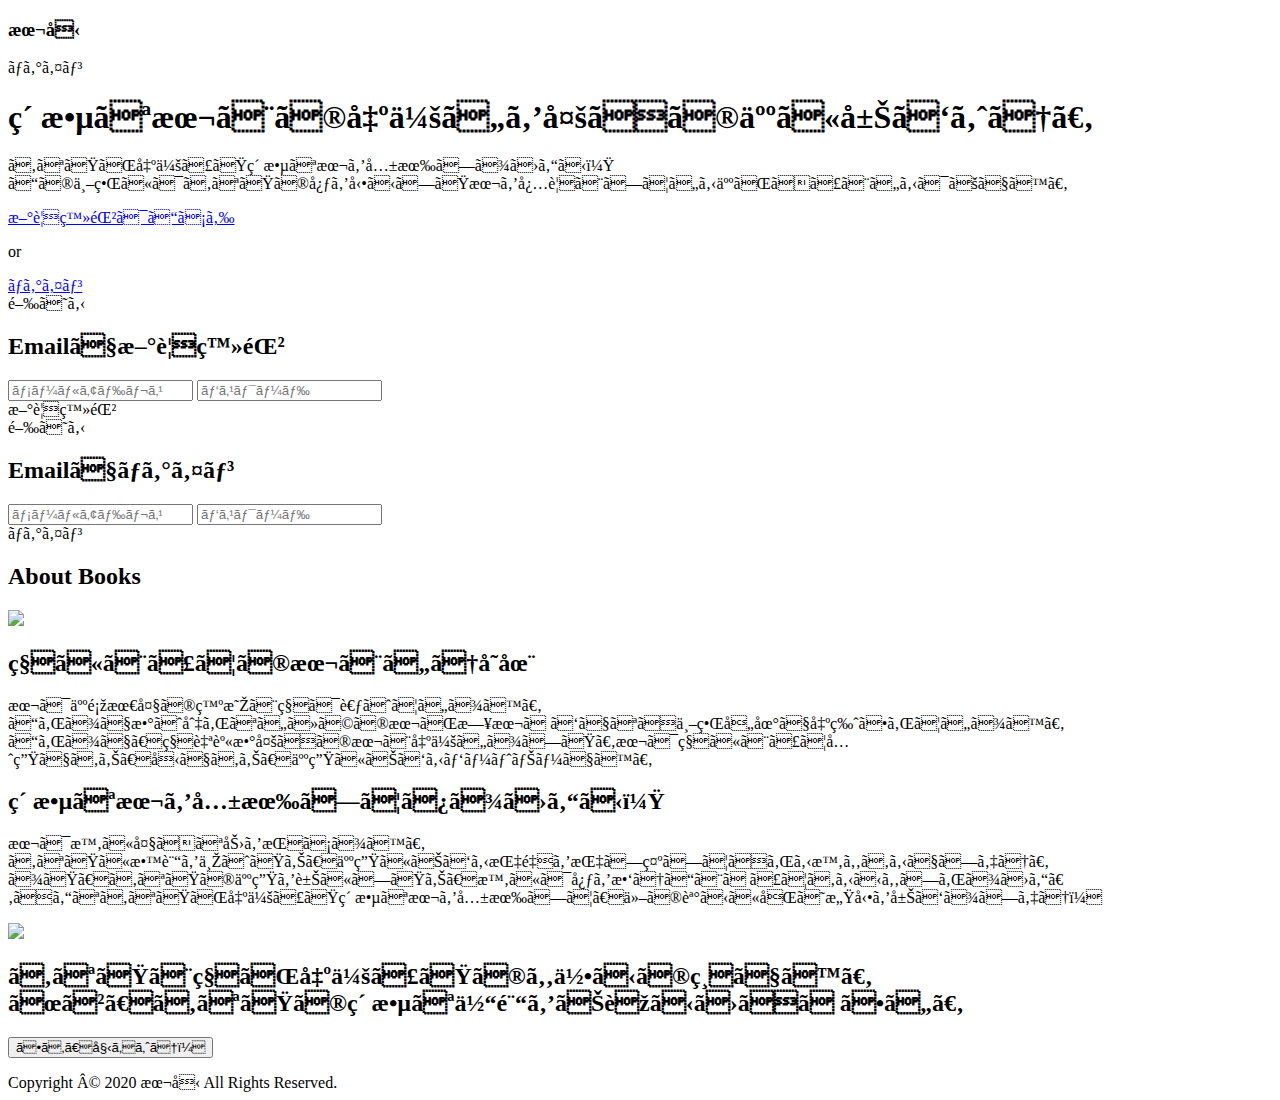
==== index.html @ 760a4c76 "Create index.html" ====
<!DOCTYPE html>
<html>
  <head>
    <title>本でつなぐ</title>
    <meta charset="uft-8">
    <meta name="viewport" content="width=device-width, initial-scale=1, shrink-to-fit=no">
    <link rel="stylesheet" href="css/stylesheet.css">
    <link rel="stylesheet" href="css/responsive.css">
    <script src="https://ajax.googleapis.com/ajax/libs/jquery/2.1.4/jquery.min.js"></script>
  </head>
  <body>
    <header>
      <div class="header-contents">
        <div class="container">
          <div class="header-name">
            <h3>本友</h3>
          </div>
          <div class="header-right">
            <div class="header-login login">ログイン</div>
          </div>
        </div>
      </div>
    </header>
    <div class="top-wrapper">
      <div class="container">
        <h1>素敵な本との出会いを多くの人に届けよう。</h1>
        <p class="contents-text">あなたが出会った素敵な本を共有しませんか？<br>この世界にはあなたの心を動かした本を必要としている人がきっといるはずです。</p>
        <a href="#" class="btn btn--orange btn--cubic btn--shadow signupbtn">新規登録はこちら</a>
        <p>or</p>
        <a href="#" class="btn btn--orange btn--cubic btn--shadow login">ログイン</a>
      </div>
    </div>
    <div class="contents">
      <div class="signup-modal-wrapper" id="show-modal">
        <div class="modal">
          <div class="close-modal">
            <div class="close-btn">閉じる</div>
          </div>
          <div id="signup-form">
            <h2>Emailで新規登録</h2>
            <form action="#">
              <input class="form-control" type="text" placeholder="メールアドレス">
              <input class="form-control" type="text" placeholder="パスワード">
              <div id="submit-btn">新規登録</div>
            </form>
          </div>
        </div>
      </div>
      </div>
      <div class="login-modal-wrapper" id="show-login-modal">
       <div class="modal">
         <div class="close-modal">
           <div class="close-btn">閉じる</div>
         </div>
         <div id="signup-form">
           <h2>Emailでログイン</h2>
           <form action="#">               
             <input class="form-control" type="text" placeholder="メールアドレス">
             <input class="form-control" type="text" placeholder="パスワード">
             <div id="submit-btn">ログイン</div>
           </form>
         </div>
       </div>
      </div>
      <div class="container">
        <h2 class="caption fadein">About Books</h2>
        <div class="contents-item fadein">
          <div>
            <img src="./css/logo1.jpg" class="contents-img">
          </div>
          <div class="contents-opinion">
            <h2>私にとっての本という存在</h2>
            <p>本は人類最大の発明と私は考えています。<br>これまで数え切れないほどの本が日本だけでなく世界各地で出版されています。<br>これまで、私自身数多くの本と出会いました。本は私にとって先生であり、友であり、人生におけるパートナーです。</p>
          </div>
        </div>
        <div class="contents-item fadein">
          <div class="contents-opinion">
            <h2>素敵な本を共有してみませんか？</h2>
            <p>本は時に大きな力を持ちます。<br>あなたに教訓を与えたり、人生における指針を指し示してくれる時もあるでしょう。<br>また、あなたの人生を豊にしたり、時には心を救うことだってあるかもしれません。そんなあなたが出会った素敵な本を共有して、他の誰かに同じ感動を届けましょう！</p>
          </div>
          <div>
            <img src="./css/logo2.jpg" class="contents-img">
          </div>
        </div>
      </div>
      <div class="message-wrapper fadein">
        <div class="container">
          <div class="message-contents">
            <h2>あなたと私が出会ったのも何かの縁です。<br>ぜひ、あなたの素敵な体験をお聞かせください。</h2>
            <input type="button" class="btn message-btn signupbtn" value="さあ、始めよう！">
          </div>
        </div>
      </div>
    </div>
    <footer>
      <p></p>Copyright © 2020 本友 All Rights Reserved.
    </footer>
    <script src="script.js"></script>
  </body>
</html>
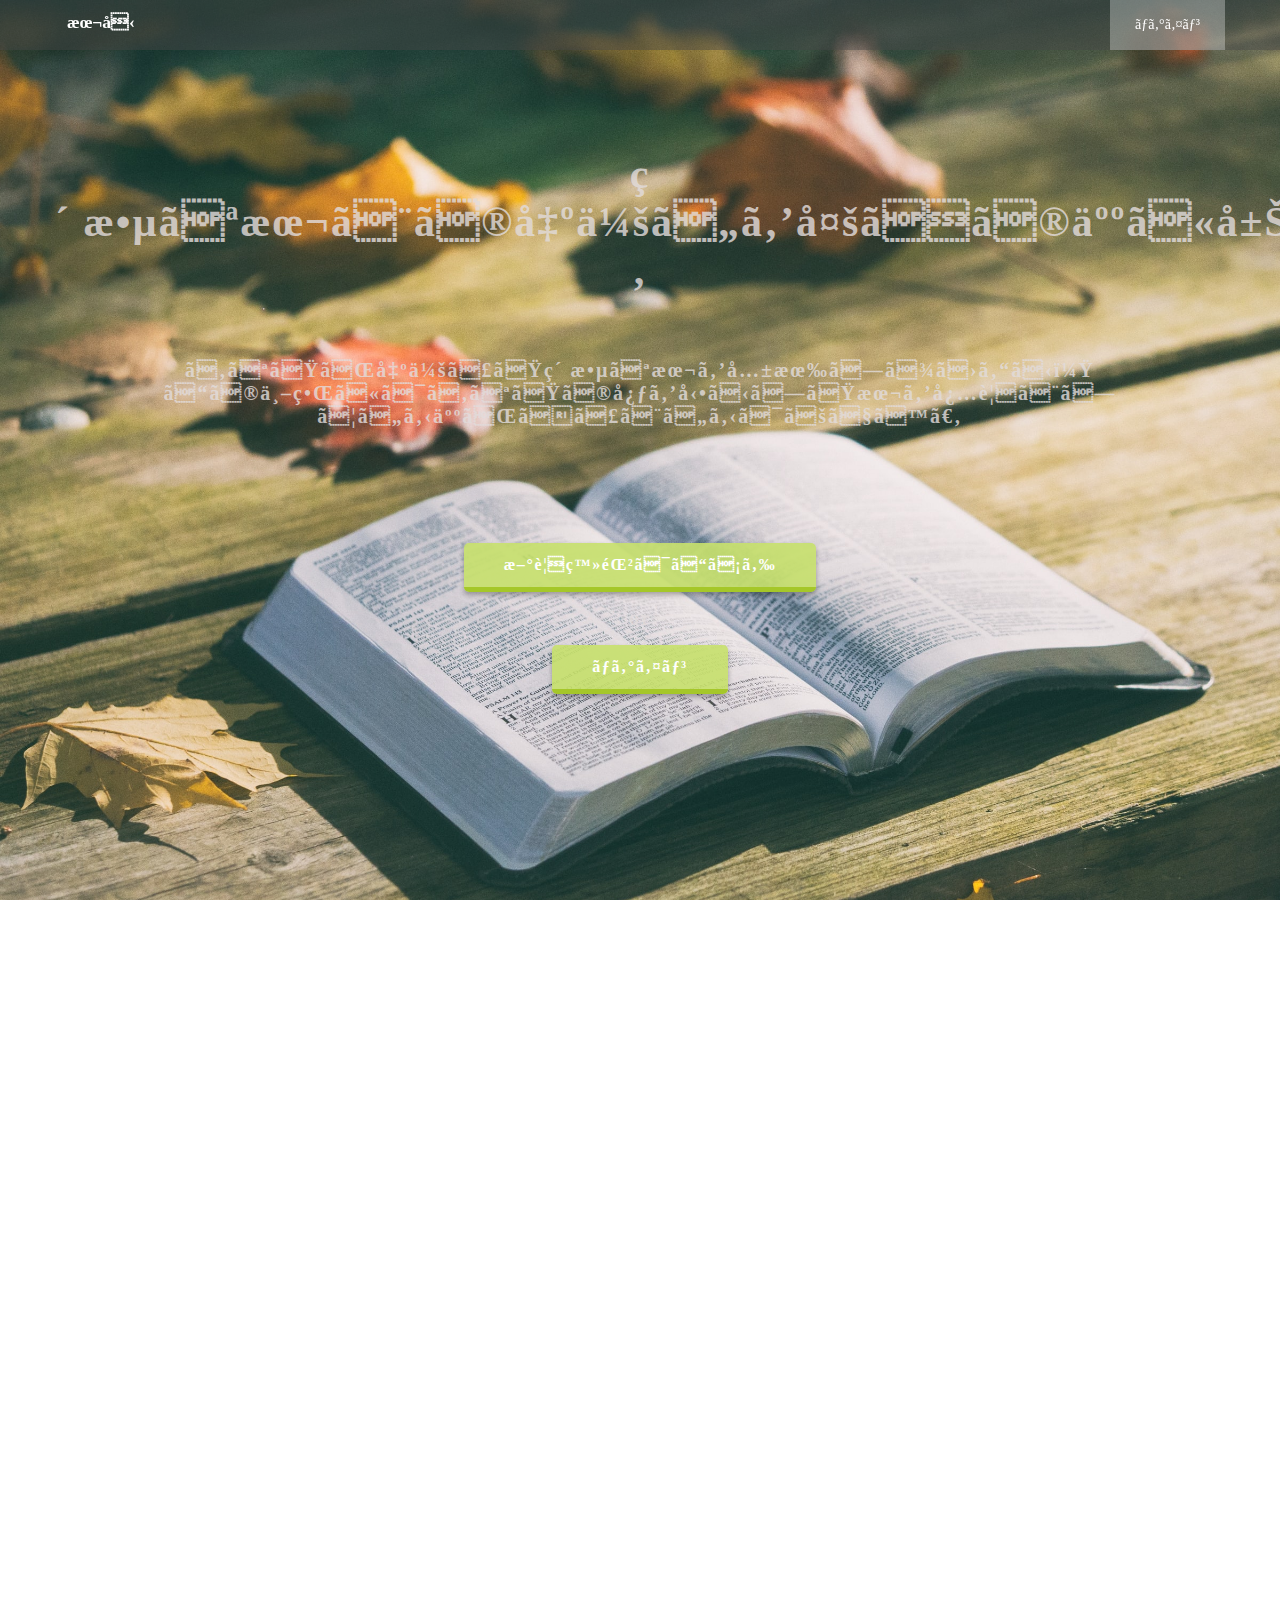
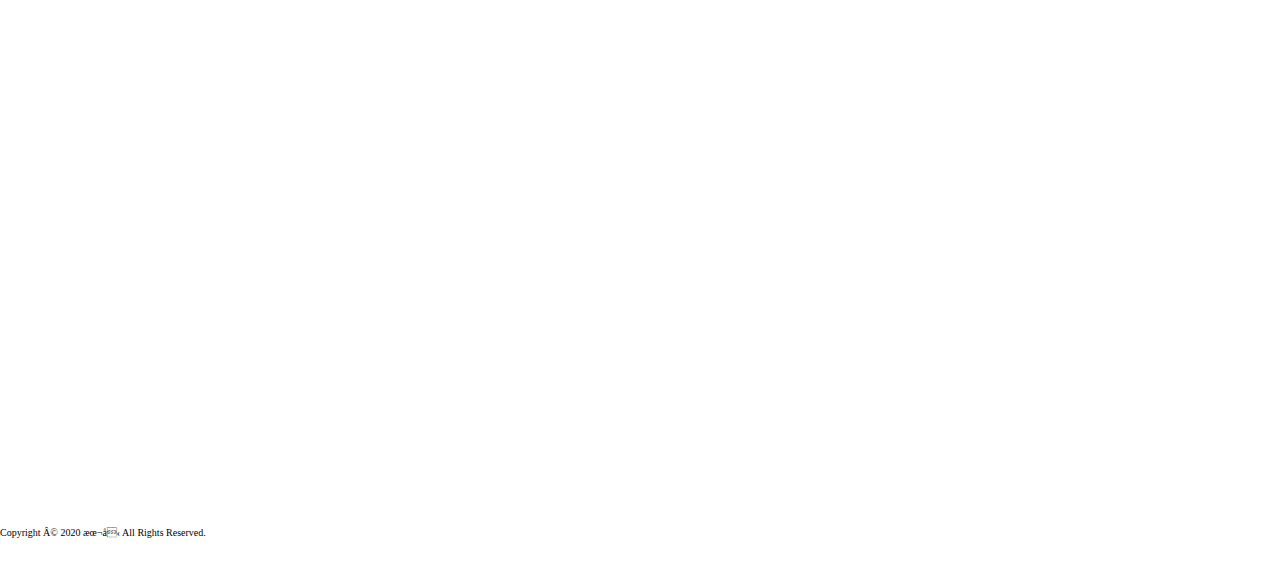
==== commit 208acfb0: "Update index.html" ====
--- a/index.html
+++ b/index.html
@@ -4,8 +4,8 @@
     <title>本でつなぐ</title>
     <meta charset="uft-8">
     <meta name="viewport" content="width=device-width, initial-scale=1, shrink-to-fit=no">
-    <link rel="stylesheet" href="css/stylesheet.css">
-    <link rel="stylesheet" href="css/responsive.css">
+    <link rel="stylesheet" href="stylesheet.css">
+    <link rel="stylesheet" href="responsive.css">
     <script src="https://ajax.googleapis.com/ajax/libs/jquery/2.1.4/jquery.min.js"></script>
   </head>
   <body>
--- a/stylesheet.css
+++ b/stylesheet.css
@@ -0,0 +1,248 @@
+html, body,
+ul, ol, li,
+h1, h2, h3, h4, h5, h6, p, div {
+  margin: 0;
+  padding: 0;
+  font-family: HiraMinProN-W3;
+}
+*,
+*:before,
+*:after {
+  -webkit-box-sizing: inherit;
+  box-sizing: inherit;
+}
+
+html {
+  -webkit-box-sizing: border-box;
+  box-sizing: border-box;
+  font-size: 62.5%;
+}
+
+.btn,
+a.btn,
+button.btn {
+  font-size: 1.6rem;
+  font-weight: 700;
+  line-height: 1.5;
+  position: relative;
+  display: inline-block;
+  padding: 1rem 4rem;
+  cursor: pointer;
+  -webkit-user-select: none;
+  -moz-user-select: none;
+  -ms-user-select: none;
+  user-select: none;
+  -webkit-transition: all 0.3s;
+  transition: all 0.3s;
+  text-align: center;
+  vertical-align: middle;
+  text-decoration: none;
+  letter-spacing: 0.1em;
+  color: #212529;
+  border-radius: 0.5rem;
+}
+
+/*.top-wrapperのcss*/
+.top-wrapper{
+  background-image: url(top-log2.jpg);
+  background-size: cover;
+  height: 900px;
+  color:rgb(226, 220, 220);
+  font-weight: bold;
+  text-align: center;
+  z-index: 10;
+}
+.container{
+  max-width: 1170px;
+  width: 100%;
+  margin:0 auto;
+}
+.container h1{
+  font-size: 42px;
+  letter-spacing: 2px;
+  padding-top: 150px;
+  padding-bottom:50px;
+  opacity: 0.8;
+}
+
+.top-wrapper p{
+  opacity: 0.8;
+  letter-spacing: 2px;
+  font-size: 20px;
+  padding-top: 15px;
+  padding-bottom: 15px;
+}
+.contents-text{
+  margin-bottom: 100px;
+}
+
+a.btn--orange {
+  color: #fff;
+  background-color: #c7e06ce7;
+  border-bottom: 5px solid #a5c729;
+}
+a.btn--orange:hover {
+  margin-top: 3px;
+  color: #fff;
+  background: #c3e93b;
+  border-bottom: 2px solid #a5c729;
+}
+a.btn--shadow {
+  -webkit-box-shadow: 0 3px 5px rgba(0, 0, 0, .3);
+  box-shadow: 0 3px 5px rgba(0, 0, 0, .3);
+}
+/*modalのcss*/
+.signup-modal-wrapper, .login-modal-wrapper{
+  display: none;
+  position: fixed;
+  top: 0;
+  right: 0;
+  bottom: 0;
+  left: 0;
+  background-color: rgba(0, 0, 0, 0.6);
+  z-index: 100;
+}
+
+.modal {
+  position: absolute;
+  top: 20%;
+  left: 34%;
+  background-color: #e6ecf0;
+  padding: 20px 0 40px;
+  border-radius: 10px;
+  width: 450px;
+  height: auto;
+  text-align: center;
+}
+
+.close-btn {
+  position: absolute;
+  top: 12px;
+  right: 12px;
+  color: rgba(75, 71, 71, 0.46);
+  cursor: pointer;
+}
+
+#signup-form {
+  width: 100%;
+}
+
+#signup-form h2 {
+  color: #5f5d60;
+  letter-spacing: 1px;
+  margin-bottom: 40px;
+}
+
+#signup-form input {
+  width: 320px;
+  margin-bottom: 20px;
+  font-size: 12px;
+  padding: 12px 12px;
+  border: 1px solid #d0d5d8;
+  border-radius: 5px;
+}
+
+#submit-btn {
+  display: inline-block;
+  padding: 14px 140px;
+  background-color: #5dca88;
+  border: none;
+  border-radius: 3px;
+  color: white;
+  margin: 10px auto;
+  cursor: pointer;
+}
+
+/*真ん中部分のcss*/
+.caption {
+  text-align: center;
+  font-size: 40px;
+  font-weight: bold;
+  padding-top: 75px;
+  border-bottom:2px solid rgb(208, 226, 166);
+  opacity: 0.7;
+}
+.contents-item{
+  padding-top: 150px;
+  display: flex;
+  padding-bottom: 20px;
+  width: 100%;
+}
+img{
+  width: 300px;
+  height: auto;
+}
+.contents-opinion{
+  width: 80%;
+  text-align: center;
+}
+.contents-opinion h2{
+  opacity: 0.8;
+  font-size: 34px;
+}
+.contents-opinion p{
+  font-size: 15px;
+  opacity: 0.6;
+}
+
+/*.message-wrapperのcss*/
+.message-wrapper{
+  text-align: center;
+  padding-top: 100px;
+  height: 500px;
+}
+.message-contents{
+  border-top: 2px solid rgb(208, 226, 166);
+}
+.message-contents h2{
+  padding-top: 50px;
+  font-size: 30px;
+  padding-bottom: 80px;
+  opacity: 0.8;
+}
+.message-btn{
+  background-color: #e6fc99e7;
+}
+/*fadein css*/
+.fadein {
+  opacity: 0;
+  transform : translate(0, 50px);
+  transition : all 1500ms;
+}
+
+.fadein.scrollin{
+  opacity: 1;
+  transform: translate(0, 0);
+}
+
+/*header css*/
+header{
+  background-color: rgba(71, 73, 73, 0.46);
+  position: fixed;
+  z-index: 11;
+  width: 100%;
+  height: 50px;
+}
+.header-name{
+  padding:12px;
+  font-size: 15px;
+  float: left;
+  display: block;
+  color: white;
+}
+.header-right{
+  float: right;
+  font-size: 14px;
+  background-color: rgba(255,255,255,0.3);
+  transition: 0.5s;
+}
+.header-right:hover{
+  background-color: rgba(255,255,255,0.5);
+}
+.header-right .header-login{
+  line-height: 50px;
+  padding: 0 25px;
+  color: white;
+  cursor: pointer;
+  display: block;
+}
--- a/responsive.css
+++ b/responsive.css
@@ -0,0 +1,56 @@
+@media(max-width:1024px){
+  header{
+    height: 45px;
+  }
+  .modal{
+    left: 26%;
+  }
+}
+@media(max-width:736px){
+  header{
+    height: 30px;
+  }
+  .header-name{
+    padding-top: 5px;
+    font-size: 10px;
+  }
+  .header-right{
+    font-size: 10px;
+  }
+  .header-right .header-login{
+    line-height: 30px;
+  }
+  .top-wrapper{
+    height: 700px;
+  }
+  .container h1{
+    font-size: 25px;
+  }
+  .top-wrapper p{
+    font-size: 10px;
+  }
+  .caption{
+    font-size: 20px;
+    padding-top: 50px;
+  }
+  .contents-item{
+    padding-top: 100px;
+    display: flex;
+    justify-content: center;
+    flex-wrap: wrap;
+  }
+  .modal{
+    left:23%;
+    width: 250px;
+  }
+  #signup-form input{
+    width: 90%;
+  }
+  #submit-btn{
+    padding:10px 20px;
+    margin: 10px 10px;
+  }
+  .message-contents h2{
+    font-size: 21px;
+  }
+}
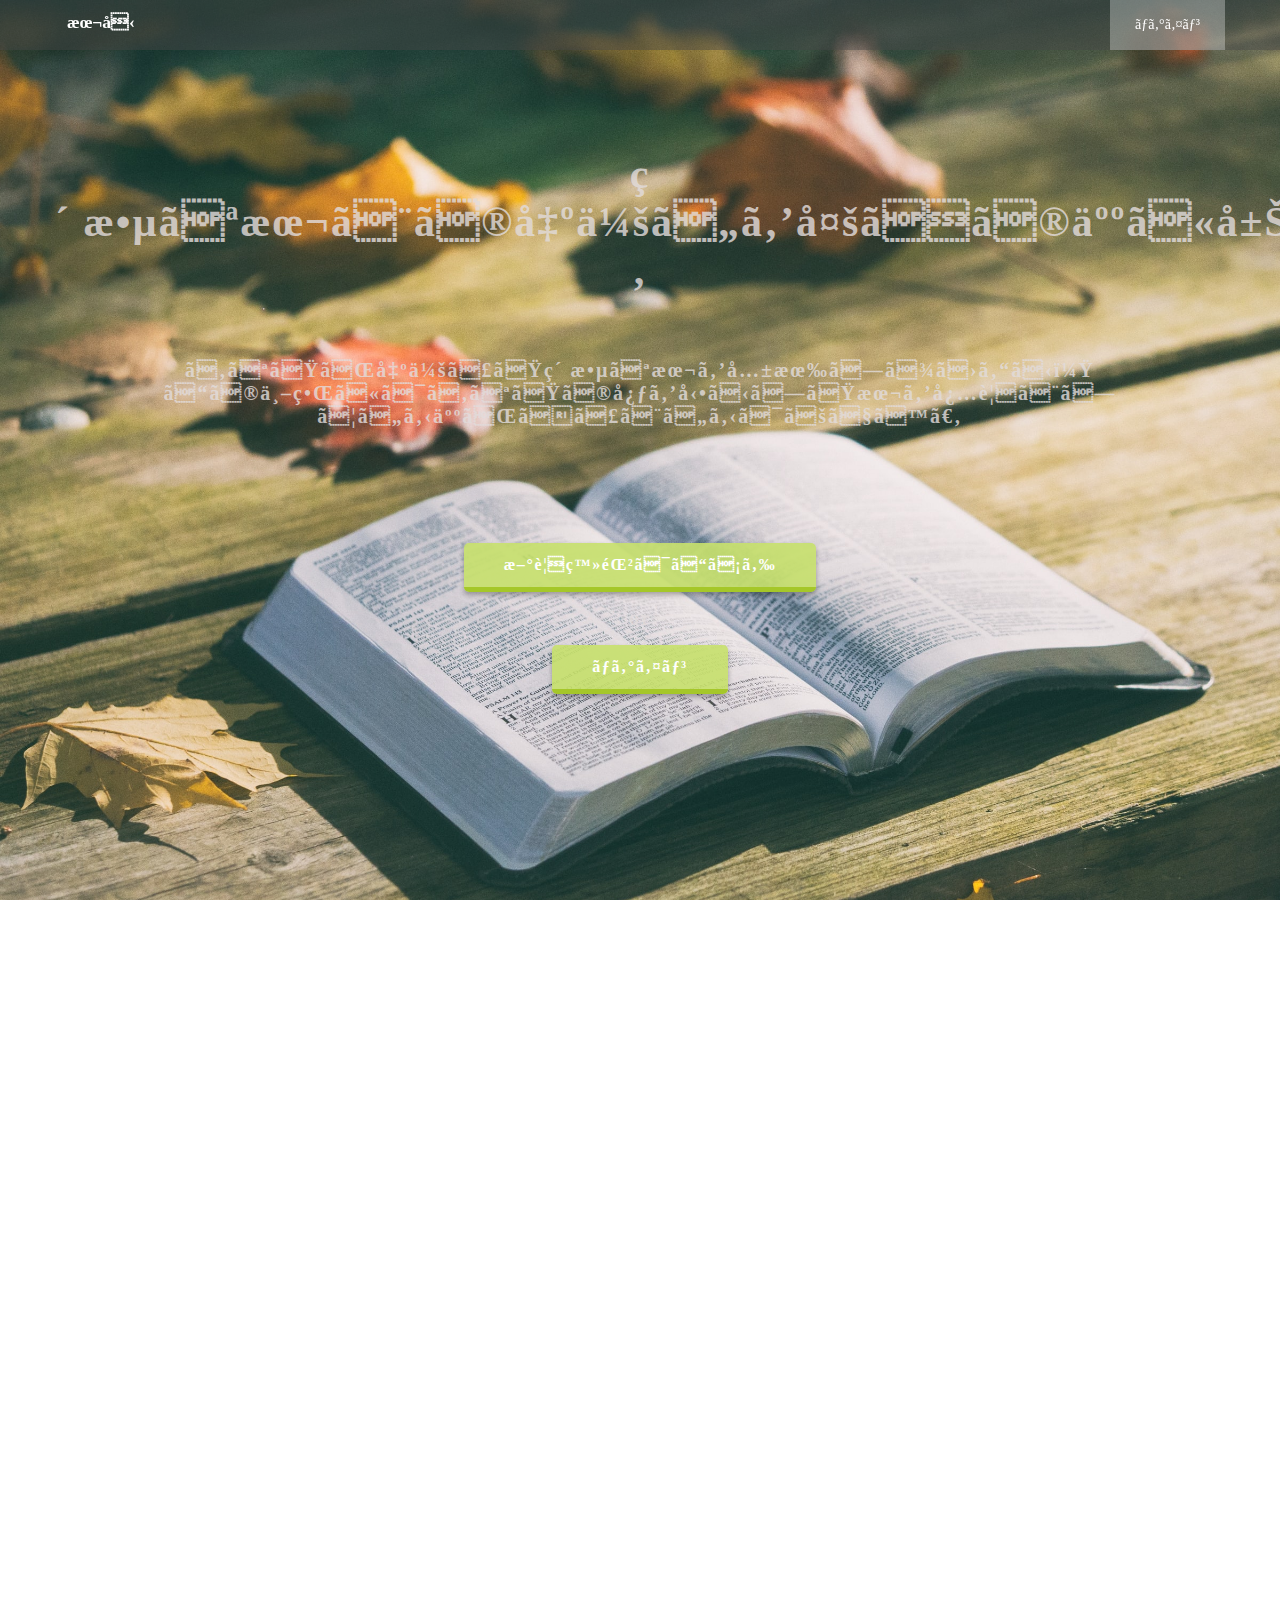
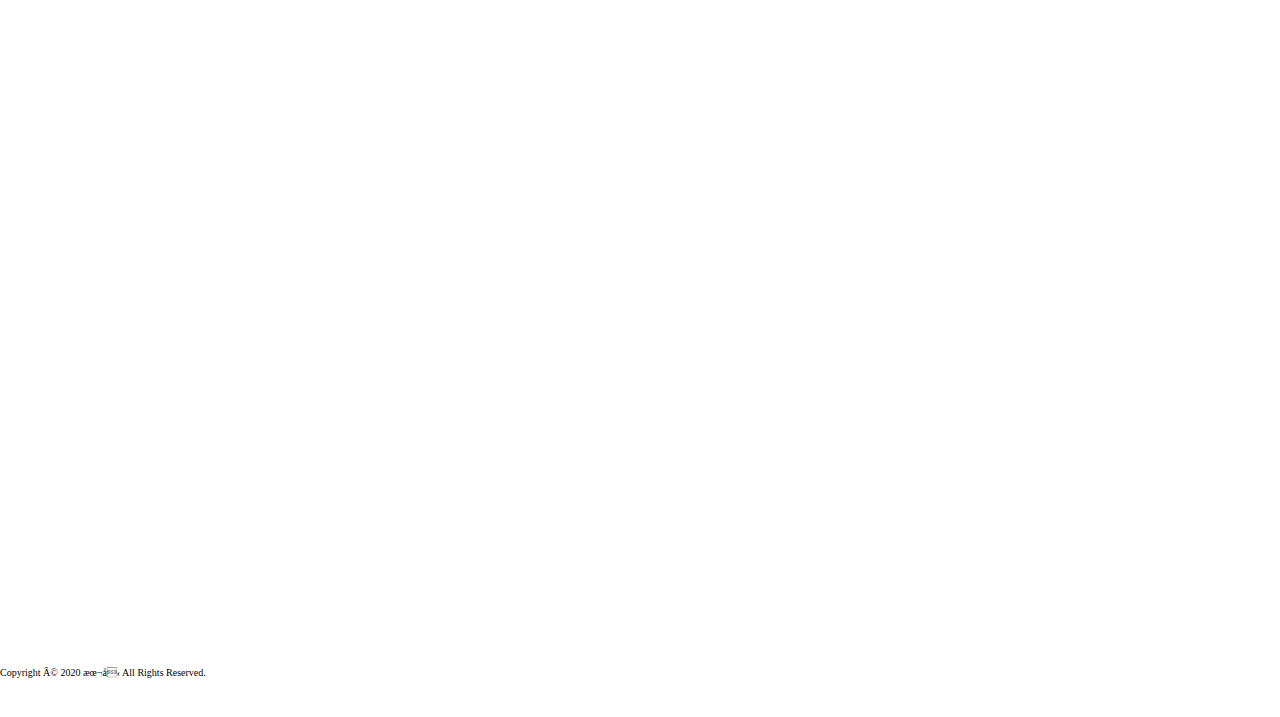
==== commit 5c37ef48: "Rename mywebsite.html to index.html" ====
--- a/index.html
+++ b/index.html
@@ -4,8 +4,8 @@
     <title>本でつなぐ</title>
     <meta charset="uft-8">
     <meta name="viewport" content="width=device-width, initial-scale=1, shrink-to-fit=no">
-    <link rel="stylesheet" href="stylesheet.css">
-    <link rel="stylesheet" href="responsive.css">
+    <link rel="stylesheet" href="css/stylesheet.css">
+    <link rel="stylesheet" href="css/responsive.css">
     <script src="https://ajax.googleapis.com/ajax/libs/jquery/2.1.4/jquery.min.js"></script>
   </head>
   <body>
--- a/css/stylesheet.css
+++ b/css/stylesheet.css
@@ -0,0 +1,250 @@
+html, body,
+ul, ol, li,
+h1, h2, h3, h4, h5, h6, p, div {
+  margin: 0;
+  padding: 0;
+  font-family: HiraMinProN-W3;
+}
+*,
+*:before,
+*:after {
+  -webkit-box-sizing: inherit;
+  box-sizing: inherit;
+}
+
+html {
+  -webkit-box-sizing: border-box;
+  box-sizing: border-box;
+  font-size: 62.5%;
+}
+
+.btn,
+a.btn,
+button.btn {
+  font-size: 1.6rem;
+  font-weight: 700;
+  line-height: 1.5;
+  position: relative;
+  display: inline-block;
+  padding: 1rem 4rem;
+  cursor: pointer;
+  -webkit-user-select: none;
+  -moz-user-select: none;
+  -ms-user-select: none;
+  user-select: none;
+  -webkit-transition: all 0.3s;
+  transition: all 0.3s;
+  text-align: center;
+  vertical-align: middle;
+  text-decoration: none;
+  letter-spacing: 0.1em;
+  color: #212529;
+  border-radius: 0.5rem;
+}
+
+/*.top-wrapperのcss*/
+.top-wrapper{
+  background-image: url(top-log2.jpg);
+  background-size: cover;
+  height: 900px;
+  color:rgb(226, 220, 220);
+  font-weight: bold;
+  text-align: center;
+  z-index: 10;
+}
+.container{
+  max-width: 1170px;
+  width: 100%;
+  margin:0 auto;
+}
+.container h1{
+  font-size: 42px;
+  letter-spacing: 2px;
+  padding-top: 150px;
+  padding-bottom:50px;
+  opacity: 0.8;
+}
+
+.top-wrapper p{
+  opacity: 0.8;
+  letter-spacing: 2px;
+  font-size: 20px;
+  padding-top: 15px;
+  padding-bottom: 15px;
+}
+.contents-text{
+  margin-bottom: 100px;
+}
+
+a.btn--orange {
+  color: #fff;
+  background-color: #c7e06ce7;
+  border-bottom: 5px solid #a5c729;
+}
+a.btn--orange:hover {
+  margin-top: 3px;
+  color: #fff;
+  background: #c3e93b;
+  border-bottom: 2px solid #a5c729;
+}
+a.btn--shadow {
+  -webkit-box-shadow: 0 3px 5px rgba(0, 0, 0, .3);
+  box-shadow: 0 3px 5px rgba(0, 0, 0, .3);
+}
+/*modalのcss*/
+.signup-modal-wrapper, .login-modal-wrapper{
+  display: none;
+  position: fixed;
+  top: 0;
+  right: 0;
+  bottom: 0;
+  left: 0;
+  background-color: rgba(0, 0, 0, 0.6);
+  z-index: 100;
+}
+
+.modal {
+  position: absolute;
+  top: 20%;
+  left: 34%;
+  background-color: #e6ecf0;
+  padding: 20px 0 40px;
+  border-radius: 10px;
+  width: 450px;
+  height: auto;
+  text-align: center;
+}
+
+.close-btn {
+  position: absolute;
+  top: 12px;
+  right: 12px;
+  color: rgba(75, 71, 71, 0.46);
+  cursor: pointer;
+}
+
+#signup-form {
+  width: 100%;
+}
+
+#signup-form h2 {
+  color: #5f5d60;
+  letter-spacing: 1px;
+  margin-bottom: 40px;
+}
+
+#signup-form input {
+  width: 320px;
+  margin-bottom: 20px;
+  font-size: 12px;
+  padding: 12px 12px;
+  border: 1px solid #d0d5d8;
+  border-radius: 5px;
+}
+
+#submit-btn {
+  display: inline-block;
+  padding: 14px 140px;
+  background-color: #5dca88;
+  border: none;
+  border-radius: 3px;
+  color: white;
+  margin: 10px auto;
+  cursor: pointer;
+}
+
+/*真ん中部分のcss*/
+.caption {
+  text-align: center;
+  font-size: 40px;
+  font-weight: bold;
+  padding-top: 75px;
+  border-bottom:2px solid rgb(208, 226, 166);
+  opacity: 0.7;
+}
+.contents-item{
+  padding-top: 150px;
+  display: flex;
+  padding-bottom: 20px;
+  width: 100%;
+}
+img{
+  width: 300px;
+  height: auto;
+}
+.contents-opinion{
+  width: 80%;
+  text-align: center;
+}
+.contents-opinion h2{
+  opacity: 0.8;
+  font-size: 34px;
+}
+.contents-opinion p{
+  font-size: 15px;
+  opacity: 0.6;
+}
+
+/*.message-wrapperのcss*/
+.message-wrapper{
+  text-align: center;
+  padding-top: 100px;
+  height: 500px;
+}
+.message-contents{
+  border-top: 2px solid rgb(208, 226, 166);
+}
+.message-contents h2{
+  padding-top: 50px;
+  font-size: 30px;
+  padding-bottom: 80px;
+  opacity: 0.8;
+}
+.message-btn{
+  background-color: #e6fc99e7;
+}
+/*fadein css*/
+.fadein {
+  opacity: 0;
+  transform : translate(0, 50px);
+  transition : all 1500ms;
+}
+
+.fadein.scrollin{
+  opacity: 1;
+  transform: translate(0, 0);
+}
+
+/*header css*/
+header{
+  background-color: rgba(71, 73, 73, 0.46);
+  position: fixed;
+  z-index: 11;
+  width: 100%;
+  height: 50px;
+}
+.header-name{
+  padding:12px;
+  font-size: 15px;
+  float: left;
+  display: block;
+  color: white;
+}
+.header-right{
+  float: right;
+  font-size: 14px;
+  background-color: rgba(255,255,255,0.3);
+  transition: 0.5s;
+}
+.header-right:hover{
+  background-color: rgba(255,255,255,0.5);
+}
+.header-right .header-login{
+  line-height: 50px;
+  padding: 0 25px;
+  color: white;
+  cursor: pointer;
+  display: block;
+}
+
+
--- a/css/responsive.css
+++ b/css/responsive.css
@@ -0,0 +1,56 @@
+@media(max-width:1024px){
+  header{
+    height: 45px;
+  }
+  .modal{
+    left: 26%;
+  }
+}
+@media(max-width:736px){
+  header{
+    height: 30px;
+  }
+  .header-name{
+    padding-top: 5px;
+    font-size: 10px;
+  }
+  .header-right{
+    font-size: 10px;
+  }
+  .header-right .header-login{
+    line-height: 30px;
+  }
+  .top-wrapper{
+    height: 700px;
+  }
+  .container h1{
+    font-size: 25px;
+  }
+  .top-wrapper p{
+    font-size: 10px;
+  }
+  .caption{
+    font-size: 20px;
+    padding-top: 50px;
+  }
+  .contents-item{
+    padding-top: 100px;
+    display: flex;
+    justify-content: center;
+    flex-wrap: wrap;
+  }
+  .modal{
+    left:23%;
+    width: 250px;
+  }
+  #signup-form input{
+    width: 90%;
+  }
+  #submit-btn{
+    padding:10px 20px;
+    margin: 10px 10px;
+  }
+  .message-contents h2{
+    font-size: 21px;
+  }
+}
